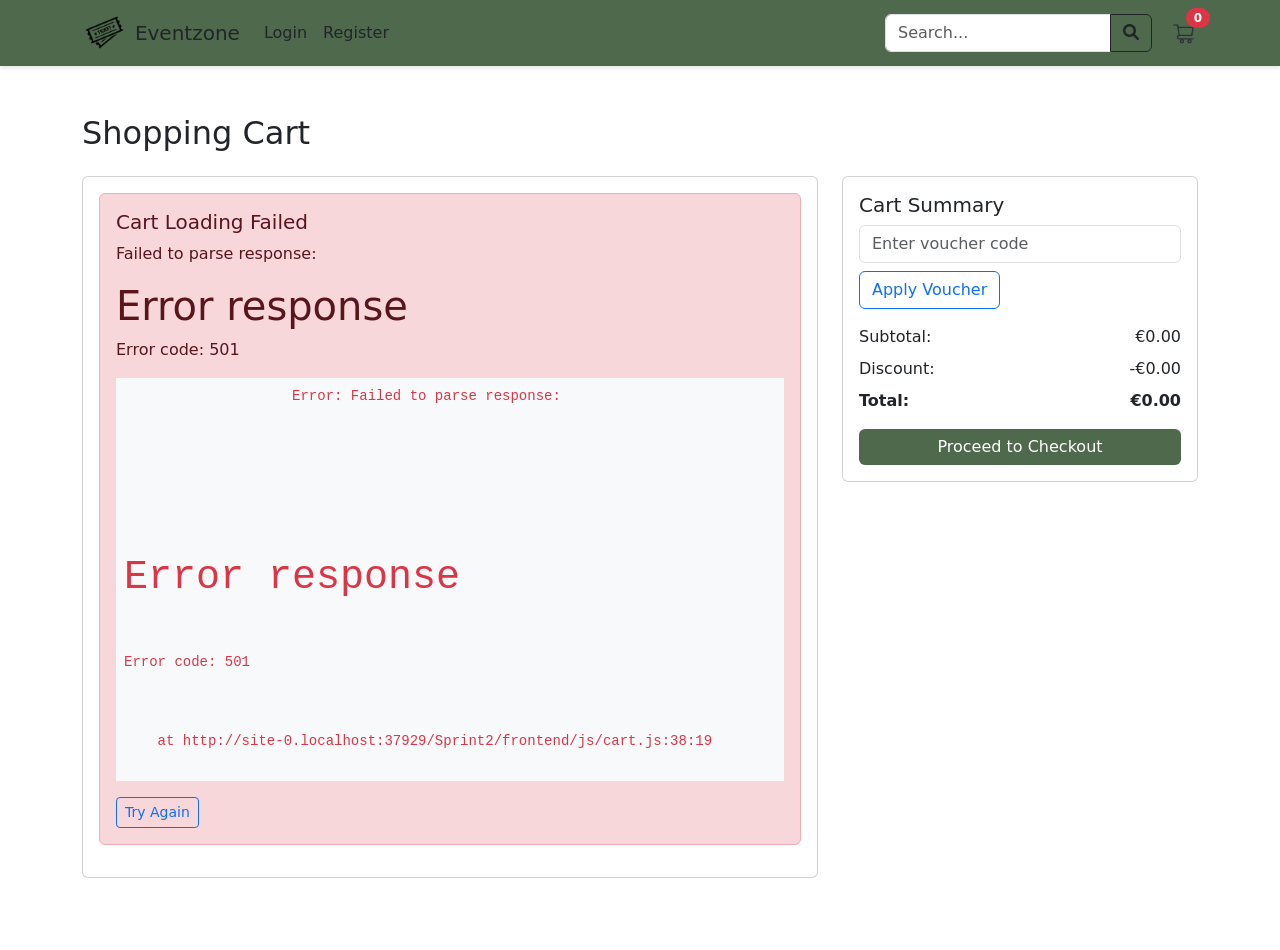
==== Sprint2/frontend/sites/cart.html @ df26dcf4 "Spring 2" ====
<!DOCTYPE html>
<html lang="en">
<head>
    <meta charset="UTF-8">
    <meta name="viewport" content="width=device-width, initial-scale=1.0">
    <title>Shopping Cart - Eventzone</title>
    <link rel="shortcut icon" href="../res/img/tickets.ico">
    <link href="https://cdn.jsdelivr.net/npm/bootstrap@5.3.3/dist/css/bootstrap.min.css" rel="stylesheet">
    <link rel="stylesheet" href="../res/css/styles.css">
    <link rel="stylesheet" href="https://cdnjs.cloudflare.com/ajax/libs/font-awesome/6.0.0/css/all.min.css">
</head>
<body class="min-vh-100 d-flex flex-column">
    <nav class="navbar navbar-expand-lg sticky-top" style="background-color: #4f694d;">
        <div class="container">
            <!-- Logo and Brand/Welcome -->
            <a class="navbar-brand d-flex align-items-center" href="index.html">
                <img src="../res/img/logo.png" alt="Logo" height="40" class="me-2">
                <span id="welcome-message" class="text-dark">Eventzone</span>
            </a>

            <!-- Mobile DropDown-->
            <button class="navbar-toggler" type="button" data-bs-toggle="collapse" data-bs-target="#navbarContent" 
                    aria-controls="navbarContent" aria-expanded="false" aria-label="Toggle navigation">
                <span class="navbar-toggler-icon"></span>
            </button>

            <!-- Navbar Content -->
            <div class="collapse navbar-collapse" id="navbarContent">
                <ul class="navbar-nav me-auto mb-2 mb-lg-0">
                    <li class="nav-item">
                        <a class="nav-link text-dark" href="login.html">Login</a>
                    </li>
                    <li class="nav-item">
                        <a class="nav-link text-dark" href="register.html">Register</a>
                    </li>
                    <li class="nav-item">
                        <button id="logout-btn" class="nav-link text-dark btn btn-link" 
                                onclick="logout()" style="display: none;">
                            Logout
                        </button>
                    </li>
                </ul>

                <!-- Search Form -->
                <form class="d-flex me-3">
                    <div class="input-group">
                        <input class="form-control" type="search" placeholder="Search..." aria-label="Search">
                        <button class="btn btn-outline-dark" type="submit">
                            <i class="fas fa-search"></i>
                        </button>
                    </div>
                </form>

                <!-- Cart Icon -->
                <div class="d-flex align-items-center">
                    <a href="cart.html" class="text-dark position-relative">
                        <img src="../res/img/cart.png" alt="Cart" height="30">
                        <span class="position-absolute top-0 start-100 translate-middle badge rounded-pill bg-danger">
                            0
                            <span class="visually-hidden">items in cart</span>
                        </span>
                    </a>
                </div>
            </div>
        </div>
    </nav>

    <main class="flex-grow-1 py-5">
        <div class="container">
            <h2 class="mb-4">Shopping Cart</h2>
            <div class="row">
                <div class="col-lg-8">
                    <!-- Cart Items -->
                    <div class="card mb-4">
                        <div class="card-body" id="cart-items">
                            <!-- Cart items will be dynamically inserted here -->
                        </div>
                    </div>
                </div>
                <div class="col-lg-4">
                    <!-- Cart Summary -->
                    <div class="card">
                        <div class="card-body">
                            <h5 class="card-title">Cart Summary</h5>
                            <div class="mb-3">
                                <input type="text" class="form-control" id="voucher-code" 
                                       placeholder="Enter voucher code">
                                <button class="btn btn-outline-primary mt-2" 
                                        onclick="applyVoucher()">Apply Voucher</button>
                            </div>
                            <div class="d-flex justify-content-between mb-2">
                                <span>Subtotal:</span>
                                <span id="subtotal">€0.00</span>
                            </div>
                            <div class="d-flex justify-content-between mb-2">
                                <span>Discount:</span>
                                <span id="discount">-€0.00</span>
                            </div>
                            <div class="d-flex justify-content-between mb-3">
                                <strong>Total:</strong>
                                <strong id="total">€0.00</strong>
                            </div>
                            <button class="btn btn-primary w-100" 
                                    onclick="checkout()">Proceed to Checkout</button>
                        </div>
                    </div>
                </div>
            </div>
        </div>
    </main>

    <script src="../js/auth.js"></script>
    <script src="../js/navControl.js"></script>
    <script src="../js/cart.js"></script>
</body>
</html>
---- Sprint2/frontend/res/css/styles.css ----
.navbar {
    box-shadow: 0 2px 4px rgba(0,0,0,0.1);
}

.nav-link {
    font-weight: 500;
    transition: color 0.3s ease;
}

.nav-link:hover {
    color: #2c3e50 !important;
}

.nav-link.active {
    font-weight: 700;
}

.btn-outline-dark:hover {
    background-color: #657364;
    border-color: #2c3e50;
}

.navbar-brand img {
    transition: transform 0.3s ease;
}

.navbar-brand:hover img {
    transform: scale(1.05);
}

.event-grid {
    padding: 2rem;
}

/* Event Cards Styling */
.event-card {
    background: white;
    border-radius: 12px;
    box-shadow: 0 2px 15px rgba(0,0,0,0.1);
    transition: transform 0.3s ease;
    height: 100%;
}

.event-card:hover {
    transform: translateY(-5px);
}

.event-image-container {
    height: 200px;
    overflow: hidden;
    border-radius: 12px 12px 0 0;
}

.event-image {
    width: 100%;
    height: 100%;
    object-fit: cover;
    transition: transform 0.3s ease;
}

.event-card:hover .event-image {
    transform: scale(1.05);
}

.event-title {
    color: #2c3e50;
    font-size: 1.5rem;
    font-weight: 600;
}

.event-date {
    color: #666;
    font-size: 0.9rem;
}

.event-price {
    color: #4f694d;
    font-size: 1.25rem;
    font-weight: 600;
}

.event-description {
    color: #666;
    font-size: 0.95rem;
    line-height: 1.5;
}

.event-capacity {
    color: #666;
    font-size: 0.9rem;
}

.btn-primary {
    background-color: #4f694d;
    border: none;
}

.btn-primary:hover {
    background-color: #3d513c;
}

.carousel-inner {
    border-radius: 15px 15px 0 0;
}

.carousel-item img {
    width: 100%;
    height: 500px;
    object-fit: cover;
}
.offer-section {
    padding: 4rem 0;
    background-color: #f8f9fa;
}
#offers {
    max-width: 800px;
    margin: 0 auto;
    padding: 0 1rem;
}
#offers h2 {
    text-align: center;
    margin-bottom: 2rem;
    color: #4f694d;
}
#offers ul {
    list-style: none;
    padding: 0;
}
#offers li {
    padding: 0.5rem 0;
    margin-bottom: 1rem;
    text-align: center;
    color: #666;
}
.description {
    padding: 3rem 0;
    background-color: white;
}

.category-filters {
    margin: 20px 0;
}

.category-filter {
    margin: 0 5px;
    border-color: #4f694d;
    color: #4f694d;
}

.category-filter.active {
    background-color: #4f694d;
    color: white;
}

.category-filter:hover {
    background-color: #3d513c;
    border-color: #3d513c;
    color: white;
}
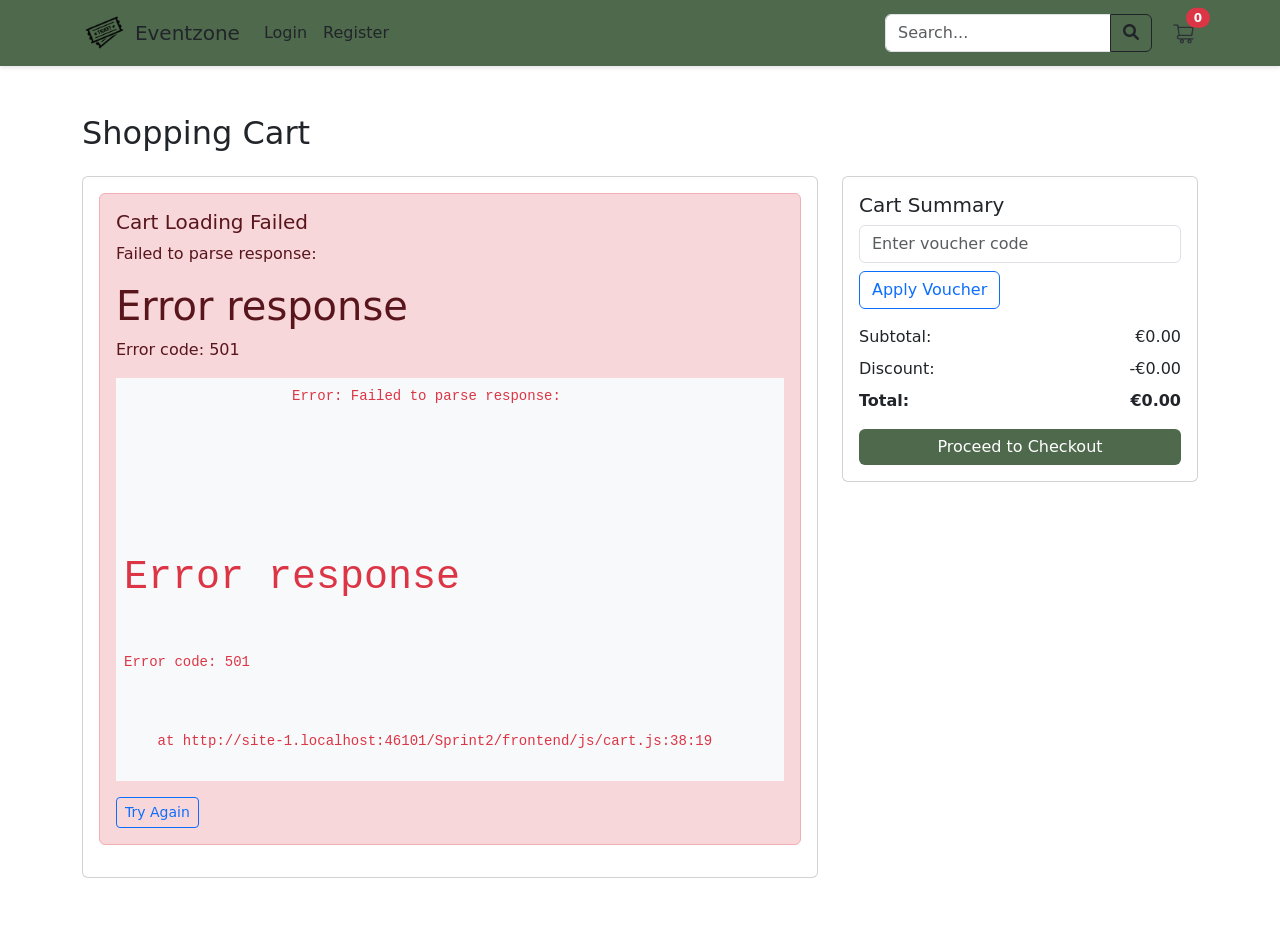
==== commit 98f3aff0: "Polish cart.html" ====
--- a/Sprint2/frontend/sites/cart.html
+++ b/Sprint2/frontend/sites/cart.html
@@ -73,7 +73,6 @@
                     <!-- Cart Items -->
                     <div class="card mb-4">
                         <div class="card-body" id="cart-items">
-                            <!-- Cart items will be dynamically inserted here -->
                         </div>
                     </div>
                 </div>
@@ -113,4 +112,4 @@
     <script src="../js/navControl.js"></script>
     <script src="../js/cart.js"></script>
 </body>
-</html>+</html>
